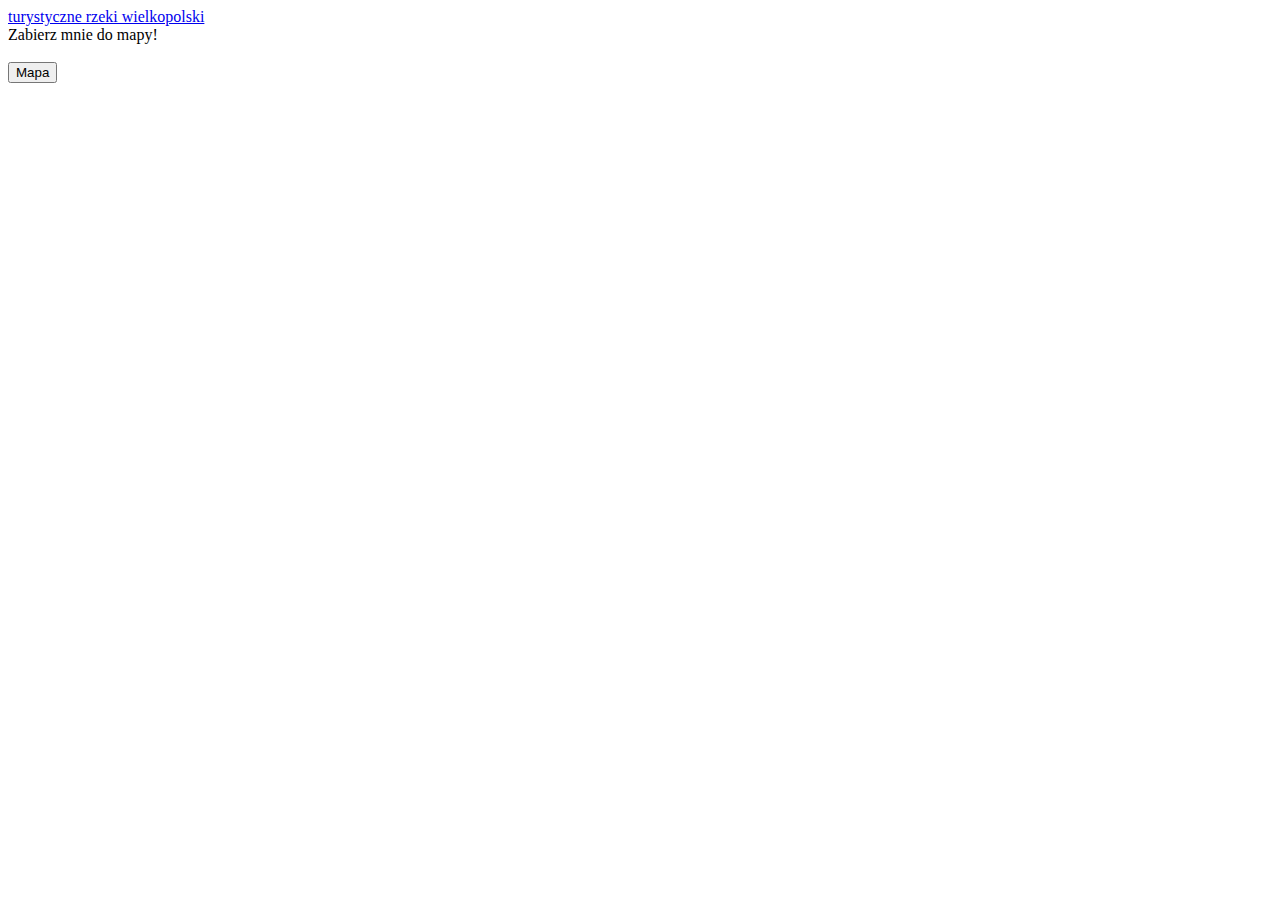
==== index.html @ 87211840 "naglowek z bootstrap" ====
<!DOCTYPE html>
<html lang="en">
  <head>
    <meta charset="UTF-8" />
    <meta http-equiv="X-UA-Compatible" content="IE=edge" />
    <meta name="viewport" content="width=device-width, initial-scale=1.0" />
    <title>Document</title>
    <link
      href="https://cdn.jsdelivr.net/npm/bootstrap@5.2.0/dist/css/bootstrap.min.css"
      rel="stylesheet"
      integrity="sha384-gH2yIJqKdNHPEq0n4Mqa/HGKIhSkIHeL5AyhkYV8i59U5AR6csBvApHHNl/vI1Bx"
      crossorigin="anonymous"
    />
  </head>
  <body>
    <nav class="navbar navbar-dark bg-primary">
      <div class="container-fluid">
        <a class="navbar-brand" href="#">turystyczne rzeki wielkopolski</a>
      </div>
    </nav>
    <div id="title">Zabierz mnie do mapy!</div>
    <br />
    <button onclick="location.href='map.html'">Mapa</button>
    <script
      src="https://cdn.jsdelivr.net/npm/bootstrap@5.2.0/dist/js/bootstrap.bundle.min.js"
      integrity="sha384-A3rJD856KowSb7dwlZdYEkO39Gagi7vIsF0jrRAoQmDKKtQBHUuLZ9AsSv4jD4Xa"
      crossorigin="anonymous"
    ></script>
  </body>
</html>
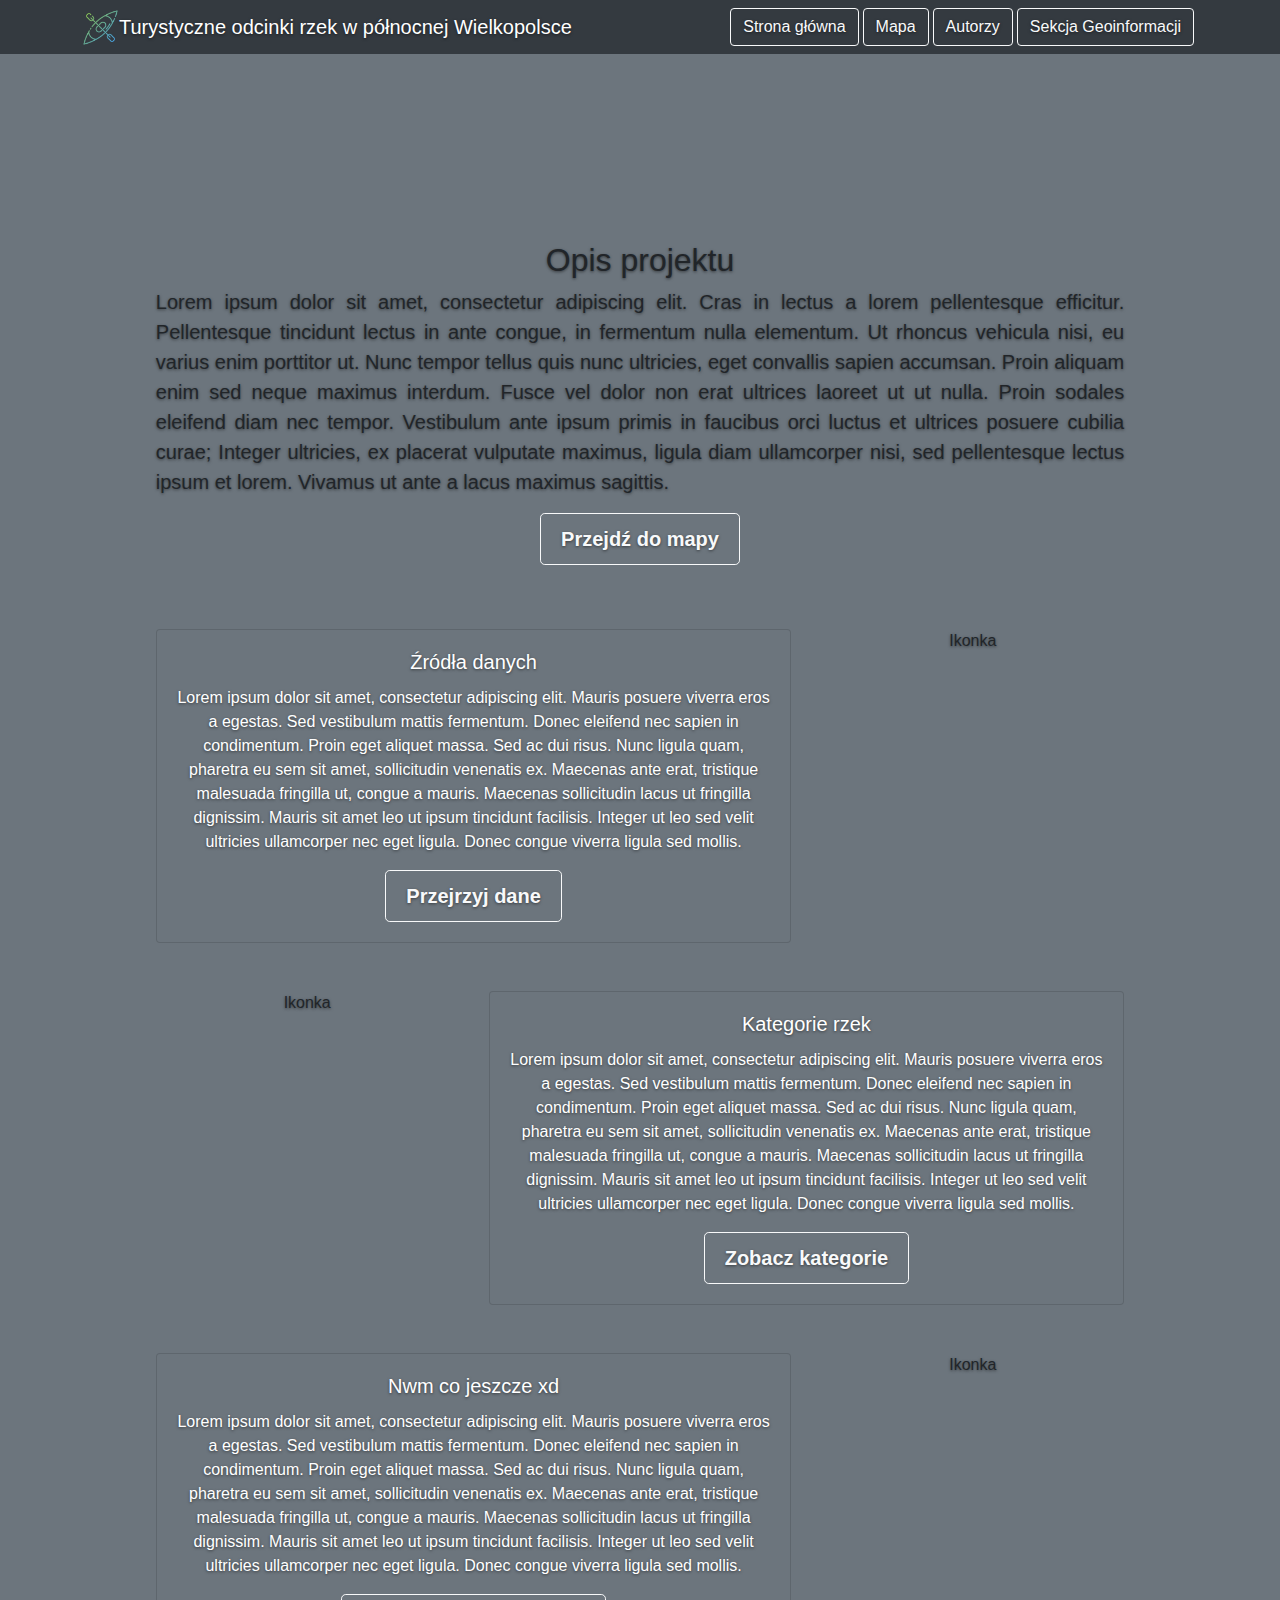
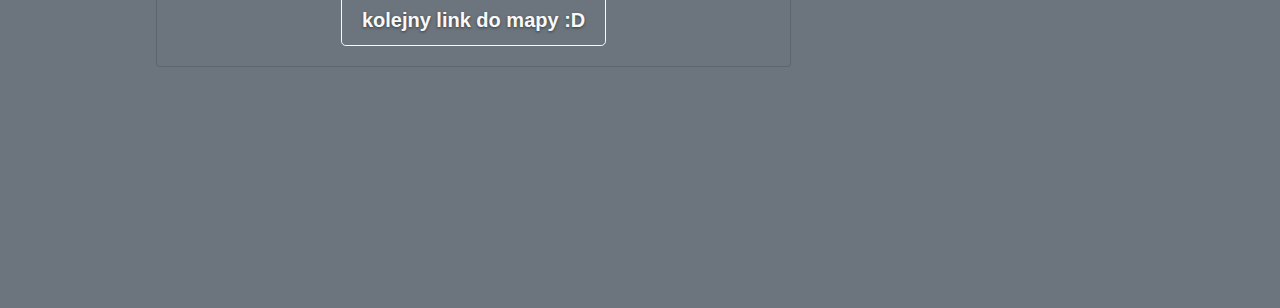
==== commit 5fb1305f: "naglowek, karty" ====
--- a/index.html
+++ b/index.html
@@ -1,30 +1,102 @@
-<!DOCTYPE html>
-<html lang="en">
+<!doctype html>
+<html lang="pl">
   <head>
-    <meta charset="UTF-8" />
-    <meta http-equiv="X-UA-Compatible" content="IE=edge" />
-    <meta name="viewport" content="width=device-width, initial-scale=1.0" />
-    <title>Document</title>
-    <link
-      href="https://cdn.jsdelivr.net/npm/bootstrap@5.2.0/dist/css/bootstrap.min.css"
-      rel="stylesheet"
-      integrity="sha384-gH2yIJqKdNHPEq0n4Mqa/HGKIhSkIHeL5AyhkYV8i59U5AR6csBvApHHNl/vI1Bx"
-      crossorigin="anonymous"
-    />
+    <meta charset="utf-8">
+    <meta name="viewport" content="width=device-width, initial-scale=1, shrink-to-fit=no">
+    <link rel="icon" href="images/kayak_1.png">
+    <link rel="stylesheet" href="styles/style1.css">
+    <link rel="stylesheet" href="https://stackpath.bootstrapcdn.com/bootstrap/5.0.0-alpha1/css/bootstrap.min.css">
+    <link rel="stylesheet" href="https://cdn.jsdelivr.net/npm/bootstrap@4.0.0/dist/css/bootstrap.min.css" integrity="sha384-Gn5384xqQ1aoWXA+058RXPxPg6fy4IWvTNh0E263XmFcJlSAwiGgFAW/dAiS6JXm" crossorigin="anonymous">
+    <script src="https://cdn.jsdelivr.net/npm/@popperjs/core@2.11.5/dist/umd/popper.min.js" integrity="sha384-Xe+8cL9oJa6tN/veChSP7q+mnSPaj5Bcu9mPX5F5xIGE0DVittaqT5lorf0EI7Vk" crossorigin="anonymous"></script>
+    <script src="https://cdn.jsdelivr.net/npm/bootstrap@5.2.0/dist/js/bootstrap.min.js" integrity="sha384-ODmDIVzN+pFdexxHEHFBQH3/9/vQ9uori45z4JjnFsRydbmQbmL5t1tQ0culUzyK" crossorigin="anonymous"></script>
+ 
   </head>
-  <body>
-    <nav class="navbar navbar-dark bg-primary">
-      <div class="container-fluid">
-        <a class="navbar-brand" href="#">turystyczne rzeki wielkopolski</a>
+  <body class="bg-secondary">
+   <div class="cover-container d-flex w-100 h-100 p-3 mx-auto flex-column">
+        <nav class="navbar fixed-top navbar-expand-lg navbar-dark bg-dark">
+            <div class="container-md">
+                <a class="navbar-brand" style="display:contents" href="#">
+                    <img src="images/kayak_1.png" alt="" width="37" height="37" class="d-none d-md-inline">
+                    Turystyczne odcinki rzek w północnej Wielkopolsce
+                  </a>
+               <button class="navbar-toggler" type="button" data-toggle="collapse" data-target="#navbarSupportedContent" aria-controls="navbarSupportedContent" aria-expanded="false" aria-label="Toggle navigation">
+               <span class="navbar-toggler-icon"></span>
+               </button>
+               <div class="collapse navbar-collapse" id="navbarSupportedContent">
+                  <ul class="navbar-nav ml-auto mb-2 mb-lg-0">
+                     <li class="button">
+                        <a class="btn btn-outline-light mr-1" aria-current="page" href="#">Strona główna</a>
+                     </li>
+                     <li class="button">
+                        <li class="button">
+                            <a class="btn btn-outline-light mr-1" href="#">Mapa</a>
+                         </li>
+                     <li class="button">
+                        <a class="btn btn-outline-light mr-1" href="#">Autorzy</a>
+                     </li>
+                     <li class="button">
+                        <a class="btn btn-outline-light mr-1" href="https://sekcjageoinformacji.amu.edu.pl/#">Sekcja Geoinformacji</a>
+                     </li>
+                  </ul>
+               </div>
+            </div>
+         </nav>
+            <div class="inner cover">
+      <div class="container">
+        <div class="row">
+          <div class="col-sm">
+            <h2 class="cover-heading" >Opis projektu</h2>
+            <p class="lead">Lorem ipsum dolor sit amet, consectetur adipiscing elit. Cras in lectus a lorem pellentesque efficitur. Pellentesque tincidunt lectus in ante congue, in fermentum nulla elementum. Ut rhoncus vehicula nisi, eu varius enim porttitor ut. Nunc tempor tellus quis nunc ultricies, eget convallis sapien accumsan. Proin aliquam enim sed neque maximus interdum. Fusce vel dolor non erat ultrices laoreet ut ut nulla. Proin sodales eleifend diam nec tempor. Vestibulum ante ipsum primis in faucibus orci luctus et ultrices posuere cubilia curae; Integer ultricies, ex placerat vulputate maximus, ligula diam ullamcorper nisi, sed pellentesque lectus ipsum et lorem. Vivamus ut ante a lacus maximus sagittis.</p>
+            <p class="button">
+              <a href="map.html" class="btn btn-outline-light btn-lg">Przejdź do mapy</a>
+            </p>
+          </div>
+        </div>
+        <div class="row mt-5">
+         <div class="col-md-8">
+          <div class="card text-white bg-secondary">
+            <div class="card-body">
+              <h5 class="card-title">Źródła danych</h5>
+              <p>Lorem ipsum dolor sit amet, consectetur adipiscing elit. Mauris posuere viverra eros a egestas. Sed vestibulum mattis fermentum. Donec eleifend nec sapien in condimentum. Proin eget aliquet massa. Sed ac dui risus. Nunc ligula quam, pharetra eu sem sit amet, sollicitudin venenatis ex. Maecenas ante erat, tristique malesuada fringilla ut, congue a mauris. Maecenas sollicitudin lacus ut fringilla dignissim. Mauris sit amet leo ut ipsum tincidunt facilisis. Integer ut leo sed velit ultricies ullamcorper nec eget ligula. Donec congue viverra ligula sed mollis.</p>
+              <a href="map.html" class="btn btn-outline-light btn-lg">Przejrzyj dane</a>
+            </div>
+          </div>
+         </div>
+         <div class="col-md-4">
+          <div class="d-none d-md-inline">Ikonka</div>
+         </div>
+        </div>
+        <div class="row mt-5">
+          <div class="col-md-4">
+            <div class="d-none d-md-inline">Ikonka</div>
+          </div>
+          <div class="col-md-8">
+           <div class="card text-white bg-secondary">
+             <div class="card-body">
+               <h5 class="card-title">Kategorie rzek</h5>
+               <p>Lorem ipsum dolor sit amet, consectetur adipiscing elit. Mauris posuere viverra eros a egestas. Sed vestibulum mattis fermentum. Donec eleifend nec sapien in condimentum. Proin eget aliquet massa. Sed ac dui risus. Nunc ligula quam, pharetra eu sem sit amet, sollicitudin venenatis ex. Maecenas ante erat, tristique malesuada fringilla ut, congue a mauris. Maecenas sollicitudin lacus ut fringilla dignissim. Mauris sit amet leo ut ipsum tincidunt facilisis. Integer ut leo sed velit ultricies ullamcorper nec eget ligula. Donec congue viverra ligula sed mollis.</p>
+               <a href="map.html" class="btn btn-outline-light btn-lg">Zobacz kategorie</a>
+             </div>
+           </div>
+          </div>
+         </div>
+         <div class="row mt-5">
+          <div class="col-md-8">
+           <div class="card text-white bg-secondary">
+             <div class="card-body">
+               <h5 class="card-title">Nwm co jeszcze xd</h5>
+               <p>Lorem ipsum dolor sit amet, consectetur adipiscing elit. Mauris posuere viverra eros a egestas. Sed vestibulum mattis fermentum. Donec eleifend nec sapien in condimentum. Proin eget aliquet massa. Sed ac dui risus. Nunc ligula quam, pharetra eu sem sit amet, sollicitudin venenatis ex. Maecenas ante erat, tristique malesuada fringilla ut, congue a mauris. Maecenas sollicitudin lacus ut fringilla dignissim. Mauris sit amet leo ut ipsum tincidunt facilisis. Integer ut leo sed velit ultricies ullamcorper nec eget ligula. Donec congue viverra ligula sed mollis.</p>
+               <a href="map.html" class="btn btn-outline-light btn-lg">kolejny link do mapy :D</a>
+             </div>
+           </div>
+          </div>
+          <div class="col-md-4">
+           <div class="d-none d-md-inline">Ikonka</div>
+          </div>
+         </div>
       </div>
-    </nav>
-    <div id="title">Zabierz mnie do mapy!</div>
-    <br />
-    <button onclick="location.href='map.html'">Mapa</button>
-    <script
-      src="https://cdn.jsdelivr.net/npm/bootstrap@5.2.0/dist/js/bootstrap.bundle.min.js"
-      integrity="sha384-A3rJD856KowSb7dwlZdYEkO39Gagi7vIsF0jrRAoQmDKKtQBHUuLZ9AsSv4jD4Xa"
-      crossorigin="anonymous"
-    ></script>
+    </div>
+    <script src="../assets/dist/js/bootstrap.bundle.min.js"></script> 
+   </div>
   </body>
 </html>
--- a/styles/style1.css
+++ b/styles/style1.css
@@ -0,0 +1,28 @@
+
+
+.nav-link{
+    color:white;
+}
+
+
+body {
+  color: #fff;
+  text-align: center;
+  text-shadow: 0 1px 3px rgba(0,0,0,.5);
+}
+
+.cover {
+  padding: 18% 10%;
+  text-align: center;
+  
+}
+.cover .btn-lg {
+  padding: 10px 20px;
+  font-weight: bold;
+  text-align: justify;
+}
+
+.lead{
+    text-align: justify;
+}
+
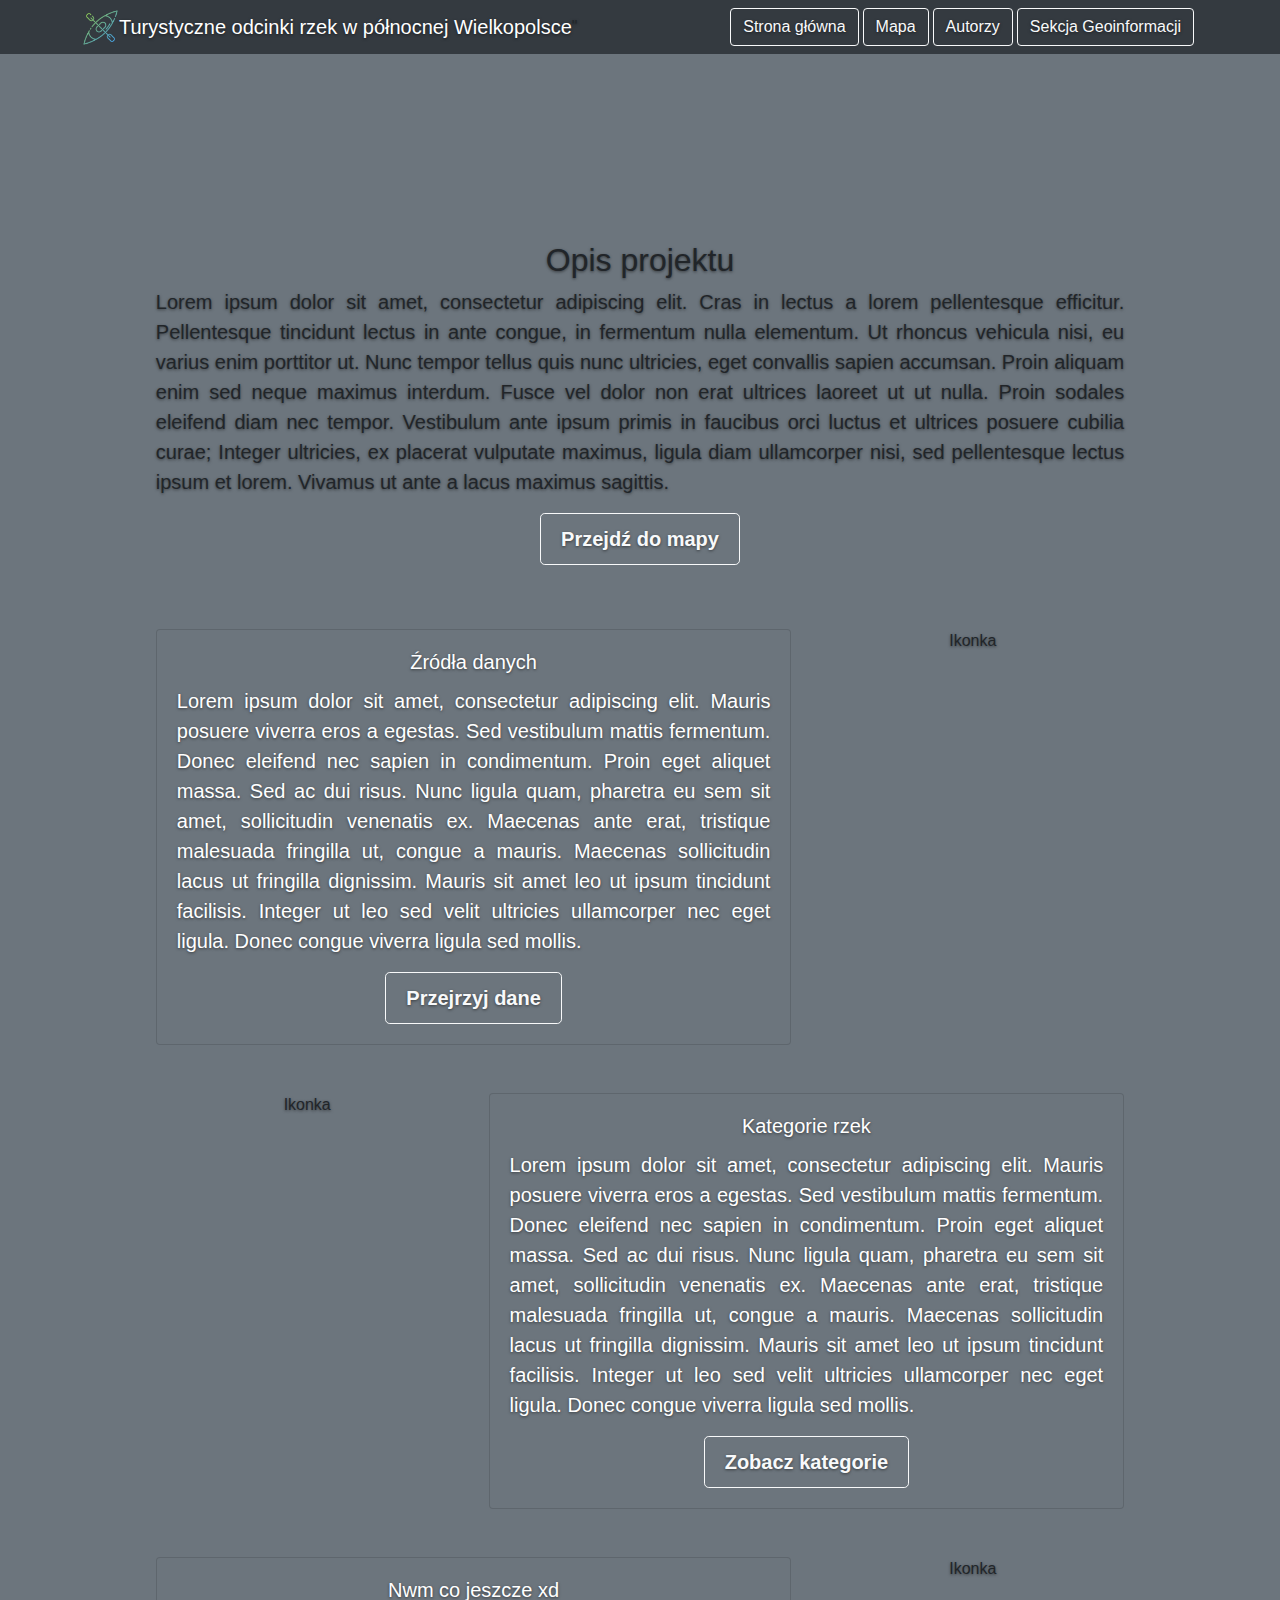
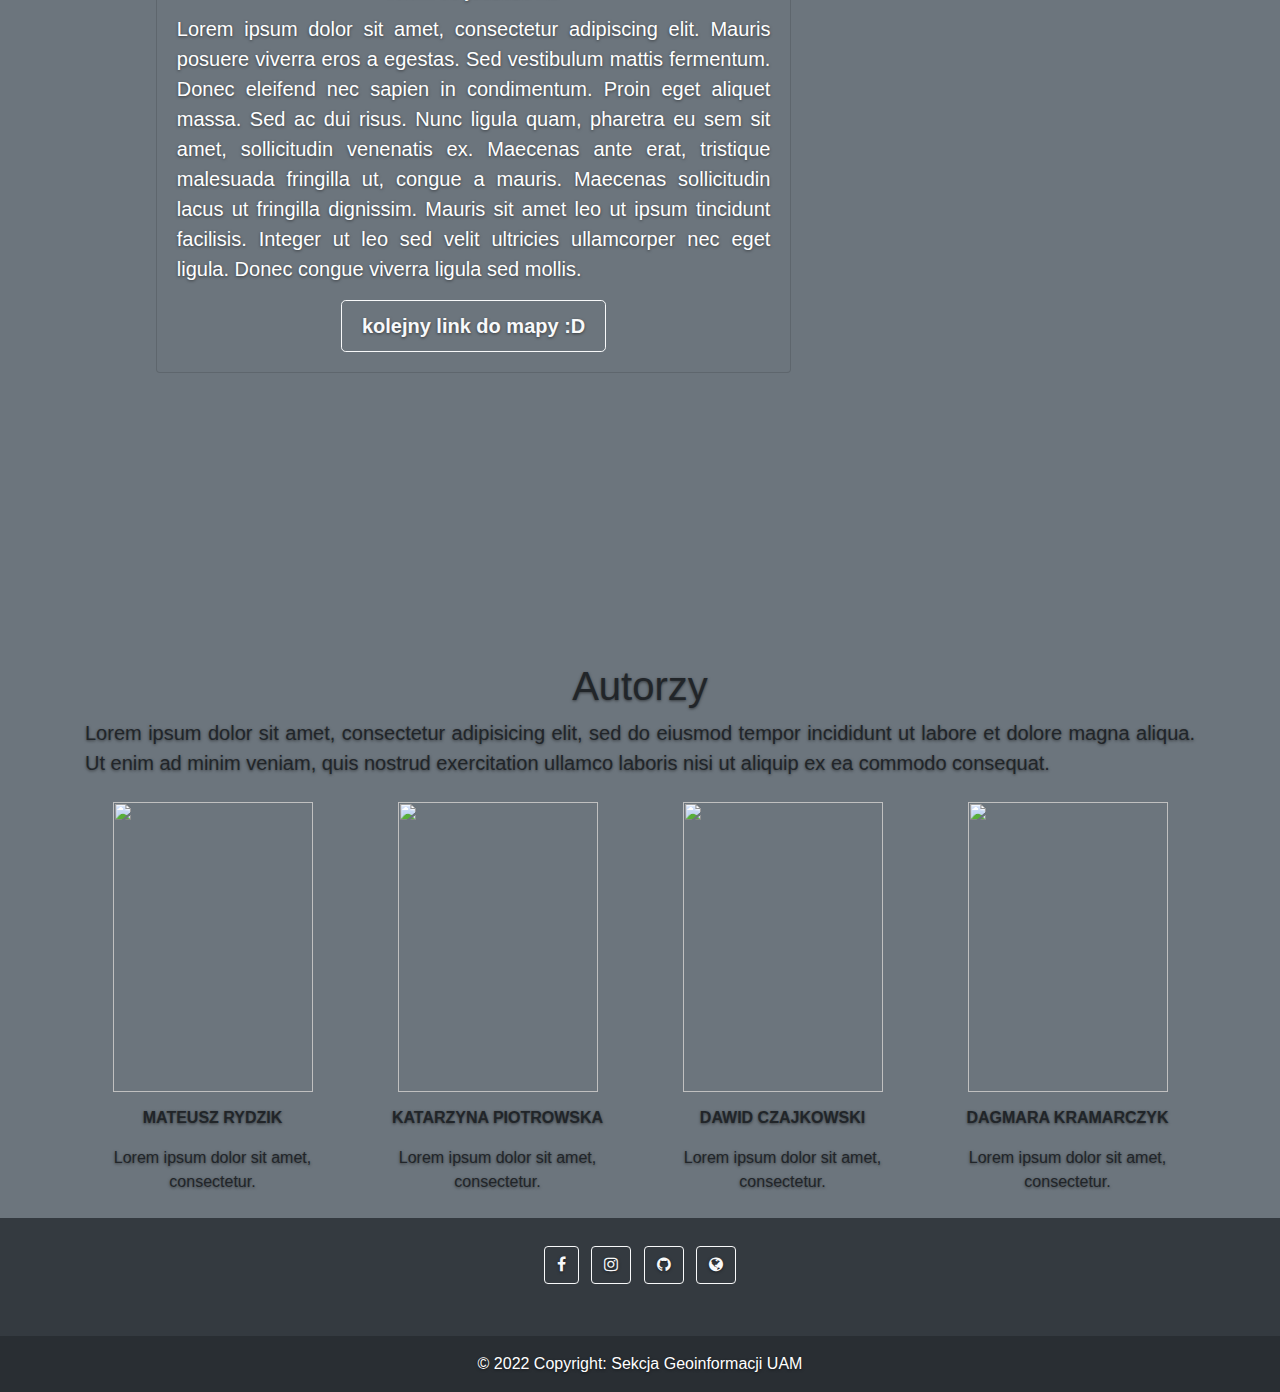
==== commit d52210f2: "Merge branch 'main' of https://github.com/mateuszrydzik/turystyczne-rzeki-wlkp" ====
--- a/index.html
+++ b/index.html
@@ -7,6 +7,7 @@
     <link rel="stylesheet" href="styles/style1.css">
     <link rel="stylesheet" href="https://stackpath.bootstrapcdn.com/bootstrap/5.0.0-alpha1/css/bootstrap.min.css">
     <link rel="stylesheet" href="https://cdn.jsdelivr.net/npm/bootstrap@4.0.0/dist/css/bootstrap.min.css" integrity="sha384-Gn5384xqQ1aoWXA+058RXPxPg6fy4IWvTNh0E263XmFcJlSAwiGgFAW/dAiS6JXm" crossorigin="anonymous">
+    <link rel="stylesheet" href="https://cdnjs.cloudflare.com/ajax/libs/font-awesome/4.7.0/css/font-awesome.min.css">
     <script src="https://cdn.jsdelivr.net/npm/@popperjs/core@2.11.5/dist/umd/popper.min.js" integrity="sha384-Xe+8cL9oJa6tN/veChSP7q+mnSPaj5Bcu9mPX5F5xIGE0DVittaqT5lorf0EI7Vk" crossorigin="anonymous"></script>
     <script src="https://cdn.jsdelivr.net/npm/bootstrap@5.2.0/dist/js/bootstrap.min.js" integrity="sha384-ODmDIVzN+pFdexxHEHFBQH3/9/vQ9uori45z4JjnFsRydbmQbmL5t1tQ0culUzyK" crossorigin="anonymous"></script>
  
@@ -19,30 +20,38 @@
                     <img src="images/kayak_1.png" alt="" width="37" height="37" class="d-none d-md-inline">
                     Turystyczne odcinki rzek w północnej Wielkopolsce
                   </a>
-               <button class="navbar-toggler" type="button" data-toggle="collapse" data-target="#navbarSupportedContent" aria-controls="navbarSupportedContent" aria-expanded="false" aria-label="Toggle navigation">
-               <span class="navbar-toggler-icon"></span>
+            <div class="dropdown">
+                  <button class="navbar-toggler" type="button" data-toggle="collapse" id="dropdownMenuButton" data-bs-toggle="dropdown" data-target="#navbarSupportedContent" aria-controls="navbarSupportedContent" aria-expanded="false" aria-label="Toggle navigation">
+                    <ul class="dropdown-menu" aria-labelledby="dropdownMenuButton">
+                      <li><a class="dropdown-item" href="#home">Strona główna</a></li>
+                      <li><a class="dropdown-item" href="#">Mapa</a></li>
+                      <li><a class="dropdown-item" href="#team">Autorzy</a></li>
+                      <li><a class="dropdown-item" href="https://sekcjageoinformacji.amu.edu.pl/" target="_blank">Sekcja Geoinformacji</a></li>
+                    </ul>
+                    <span class="navbar-toggler-icon"></span>
+               
                </button>
+              </div>"
                <div class="collapse navbar-collapse" id="navbarSupportedContent">
                   <ul class="navbar-nav ml-auto mb-2 mb-lg-0">
                      <li class="button">
-                        <a class="btn btn-outline-light mr-1" aria-current="page" href="#">Strona główna</a>
+                        <a class="btn btn-outline-light mr-1" aria-current="page" href="#home">Strona główna</a>
                      </li>
                      <li class="button">
-                        <li class="button">
                             <a class="btn btn-outline-light mr-1" href="#">Mapa</a>
                          </li>
                      <li class="button">
-                        <a class="btn btn-outline-light mr-1" href="#">Autorzy</a>
+                        <a class="btn btn-outline-light mr-1" href="#team">Autorzy</a>
                      </li>
                      <li class="button">
-                        <a class="btn btn-outline-light mr-1" href="https://sekcjageoinformacji.amu.edu.pl/#">Sekcja Geoinformacji</a>
+                        <a class="btn btn-outline-light mr-1" href="https://sekcjageoinformacji.amu.edu.pl/" target="_blank">Sekcja Geoinformacji</a>
                      </li>
                   </ul>
                </div>
             </div>
          </nav>
-            <div class="inner cover">
-      <div class="container">
+            <div class="inner cover" id="home">
+      <div class="container" >
         <div class="row">
           <div class="col-sm">
             <h2 class="cover-heading" >Opis projektu</h2>
@@ -57,7 +66,7 @@
           <div class="card text-white bg-secondary">
             <div class="card-body">
               <h5 class="card-title">Źródła danych</h5>
-              <p>Lorem ipsum dolor sit amet, consectetur adipiscing elit. Mauris posuere viverra eros a egestas. Sed vestibulum mattis fermentum. Donec eleifend nec sapien in condimentum. Proin eget aliquet massa. Sed ac dui risus. Nunc ligula quam, pharetra eu sem sit amet, sollicitudin venenatis ex. Maecenas ante erat, tristique malesuada fringilla ut, congue a mauris. Maecenas sollicitudin lacus ut fringilla dignissim. Mauris sit amet leo ut ipsum tincidunt facilisis. Integer ut leo sed velit ultricies ullamcorper nec eget ligula. Donec congue viverra ligula sed mollis.</p>
+              <p class="lead">Lorem ipsum dolor sit amet, consectetur adipiscing elit. Mauris posuere viverra eros a egestas. Sed vestibulum mattis fermentum. Donec eleifend nec sapien in condimentum. Proin eget aliquet massa. Sed ac dui risus. Nunc ligula quam, pharetra eu sem sit amet, sollicitudin venenatis ex. Maecenas ante erat, tristique malesuada fringilla ut, congue a mauris. Maecenas sollicitudin lacus ut fringilla dignissim. Mauris sit amet leo ut ipsum tincidunt facilisis. Integer ut leo sed velit ultricies ullamcorper nec eget ligula. Donec congue viverra ligula sed mollis.</p>
               <a href="map.html" class="btn btn-outline-light btn-lg">Przejrzyj dane</a>
             </div>
           </div>
@@ -74,7 +83,7 @@
            <div class="card text-white bg-secondary">
              <div class="card-body">
                <h5 class="card-title">Kategorie rzek</h5>
-               <p>Lorem ipsum dolor sit amet, consectetur adipiscing elit. Mauris posuere viverra eros a egestas. Sed vestibulum mattis fermentum. Donec eleifend nec sapien in condimentum. Proin eget aliquet massa. Sed ac dui risus. Nunc ligula quam, pharetra eu sem sit amet, sollicitudin venenatis ex. Maecenas ante erat, tristique malesuada fringilla ut, congue a mauris. Maecenas sollicitudin lacus ut fringilla dignissim. Mauris sit amet leo ut ipsum tincidunt facilisis. Integer ut leo sed velit ultricies ullamcorper nec eget ligula. Donec congue viverra ligula sed mollis.</p>
+               <p class="lead">Lorem ipsum dolor sit amet, consectetur adipiscing elit. Mauris posuere viverra eros a egestas. Sed vestibulum mattis fermentum. Donec eleifend nec sapien in condimentum. Proin eget aliquet massa. Sed ac dui risus. Nunc ligula quam, pharetra eu sem sit amet, sollicitudin venenatis ex. Maecenas ante erat, tristique malesuada fringilla ut, congue a mauris. Maecenas sollicitudin lacus ut fringilla dignissim. Mauris sit amet leo ut ipsum tincidunt facilisis. Integer ut leo sed velit ultricies ullamcorper nec eget ligula. Donec congue viverra ligula sed mollis.</p>
                <a href="map.html" class="btn btn-outline-light btn-lg">Zobacz kategorie</a>
              </div>
            </div>
@@ -85,7 +94,7 @@
            <div class="card text-white bg-secondary">
              <div class="card-body">
                <h5 class="card-title">Nwm co jeszcze xd</h5>
-               <p>Lorem ipsum dolor sit amet, consectetur adipiscing elit. Mauris posuere viverra eros a egestas. Sed vestibulum mattis fermentum. Donec eleifend nec sapien in condimentum. Proin eget aliquet massa. Sed ac dui risus. Nunc ligula quam, pharetra eu sem sit amet, sollicitudin venenatis ex. Maecenas ante erat, tristique malesuada fringilla ut, congue a mauris. Maecenas sollicitudin lacus ut fringilla dignissim. Mauris sit amet leo ut ipsum tincidunt facilisis. Integer ut leo sed velit ultricies ullamcorper nec eget ligula. Donec congue viverra ligula sed mollis.</p>
+               <p class="lead">Lorem ipsum dolor sit amet, consectetur adipiscing elit. Mauris posuere viverra eros a egestas. Sed vestibulum mattis fermentum. Donec eleifend nec sapien in condimentum. Proin eget aliquet massa. Sed ac dui risus. Nunc ligula quam, pharetra eu sem sit amet, sollicitudin venenatis ex. Maecenas ante erat, tristique malesuada fringilla ut, congue a mauris. Maecenas sollicitudin lacus ut fringilla dignissim. Mauris sit amet leo ut ipsum tincidunt facilisis. Integer ut leo sed velit ultricies ullamcorper nec eget ligula. Donec congue viverra ligula sed mollis.</p>
                <a href="map.html" class="btn btn-outline-light btn-lg">kolejny link do mapy :D</a>
              </div>
            </div>
@@ -98,5 +107,91 @@
     </div>
     <script src="../assets/dist/js/bootstrap.bundle.min.js"></script> 
    </div>
+
+   <div class="container" id="team">
+    <div class="row">
+      <div class="col-md-12 pt-5 pb-2 ourTeam-hedding text-center">
+        <h1>Autorzy</h1>
+        <p class="lead">Lorem ipsum dolor sit amet, consectetur adipisicing elit, sed do eiusmod
+        tempor incididunt ut labore et dolore magna aliqua. Ut enim ad minim veniam,
+        quis nostrud exercitation ullamco laboris nisi ut aliquip ex ea commodo consequat. 
+        </p>
+      </div>
+    </div>
+    <div class="row">
+      <div class="col-md-3 col-sm-12 col-xs-12">
+        <div class="row section-success ourTeam-box text-center">
+          <div class="col-md-12 section1">
+            <img src="https://www.formica.com/pl-pl/-/media/formica/emea/products/swatch-images/f2253/f2253-swatch.jpg?rev=b3530e194b5d4fb1959909e67e9bea04" width="200" height="290">
+          </div>
+          <div class="col-md-12 section2 pb-4">
+            <p><strong>MATEUSZ RYDZIK </strong></p>
+            <span>Lorem ipsum dolor sit amet, <br>consectetur.</span>
+          </div>
+        </div>
+      </div>
+      <div class="col-md-3 col-sm-12 col-xs-12">
+        <div class="row section-success ourTeam-box text-center">
+          <div class="col-md-12 section1">
+            <img src="https://www.formica.com/pl-pl/-/media/formica/emea/products/swatch-images/f2253/f2253-swatch.jpg?rev=b3530e194b5d4fb1959909e67e9bea04" width="200" height="290">
+          </div>
+          <div class="col-md-12 section2 pb-4">
+            <p><strong>KATARZYNA PIOTROWSKA</strong></p>
+            <span>Lorem ipsum dolor sit amet, <br>consectetur.</span>
+          </div>
+        </div>
+      </div>
+      <div class="col-md-3 col-sm-12 col-xs-12">
+        <div class="row section-info ourTeam-box text-center">
+          <div class="col-md-12 section1">
+            <img src="https://www.formica.com/pl-pl/-/media/formica/emea/products/swatch-images/f2253/f2253-swatch.jpg?rev=b3530e194b5d4fb1959909e67e9bea04" width="200" height="290">
+          </div>
+          <div class="col-md-12 section2 p4-3">
+            <p><strong> DAWID CZAJKOWSKI</strong></p>
+            <span>Lorem ipsum dolor sit amet, <br>consectetur.</span>
+          </div>
+        </div>
+      </div>
+      <div class="col-md-3 col-sm-12 col-xs-12">
+        <div class="row section-danger ourTeam-box text-center">
+          <div class="col-md-12 section1">
+            <img src="https://www.formica.com/pl-pl/-/media/formica/emea/products/swatch-images/f2253/f2253-swatch.jpg?rev=b3530e194b5d4fb1959909e67e9bea04" width="200" height="290">
+          </div>
+          <div class="col-md-12 section2 pb-4">
+            <p><strong>DAGMARA KRAMARCZYK</strong></p>
+            <span>Lorem ipsum dolor sit amet, <br>consectetur.</span>
+          </div>
+        </div>
+      </div>
+    </div>
+  </div>
+  
+
+   <footer class="bg-dark text-center text-white">
+    <div class="container p-4 pb-0">
+      <section class="mb-4">
+ 
+        <a class="btn btn-outline-light btn-floating m-1" href="https://www.facebook.com/SekcjaGeoinformacjiUam" target="_blank" role="button">
+        <i class="fa fa-facebook-f"></i>
+        </a>
+  
+        <a class="btn btn-outline-light btn-floating m-1" href="https://www.instagram.com/sekcja_geoinformacji_uam/" target="_blank" role="button">
+        <i class="fa fa-instagram"></i>
+        </a>
+
+        <a class="btn btn-outline-light btn-floating m-1" href="https://github.com/sekcja-geoinformacji-uam" target="_blank" role="button">
+        <i class="fa fa-github"></i>
+        </a>
+
+        <a class="btn btn-outline-light btn-floating m-1" href="https://sekcjageoinformacji.amu.edu.pl" target="_blank" role="button">
+          <i class="fa fa-globe"></i>
+        </a>
+      </section>
+    </div>
+    <div class="text-center p-3" style="background-color: rgba(0, 0, 0, 0.2);">
+      © 2022 Copyright:
+      <a class="text-white" href="https://sekcjageoinformacji.amu.edu.pl">Sekcja Geoinformacji UAM</a>
+    </div>
+  </footer>
   </body>
 </html>
--- a/styles/style1.css
+++ b/styles/style1.css
@@ -26,3 +26,6 @@
     text-align: justify;
 }
 
+.section2{
+  padding:5% ;
+}
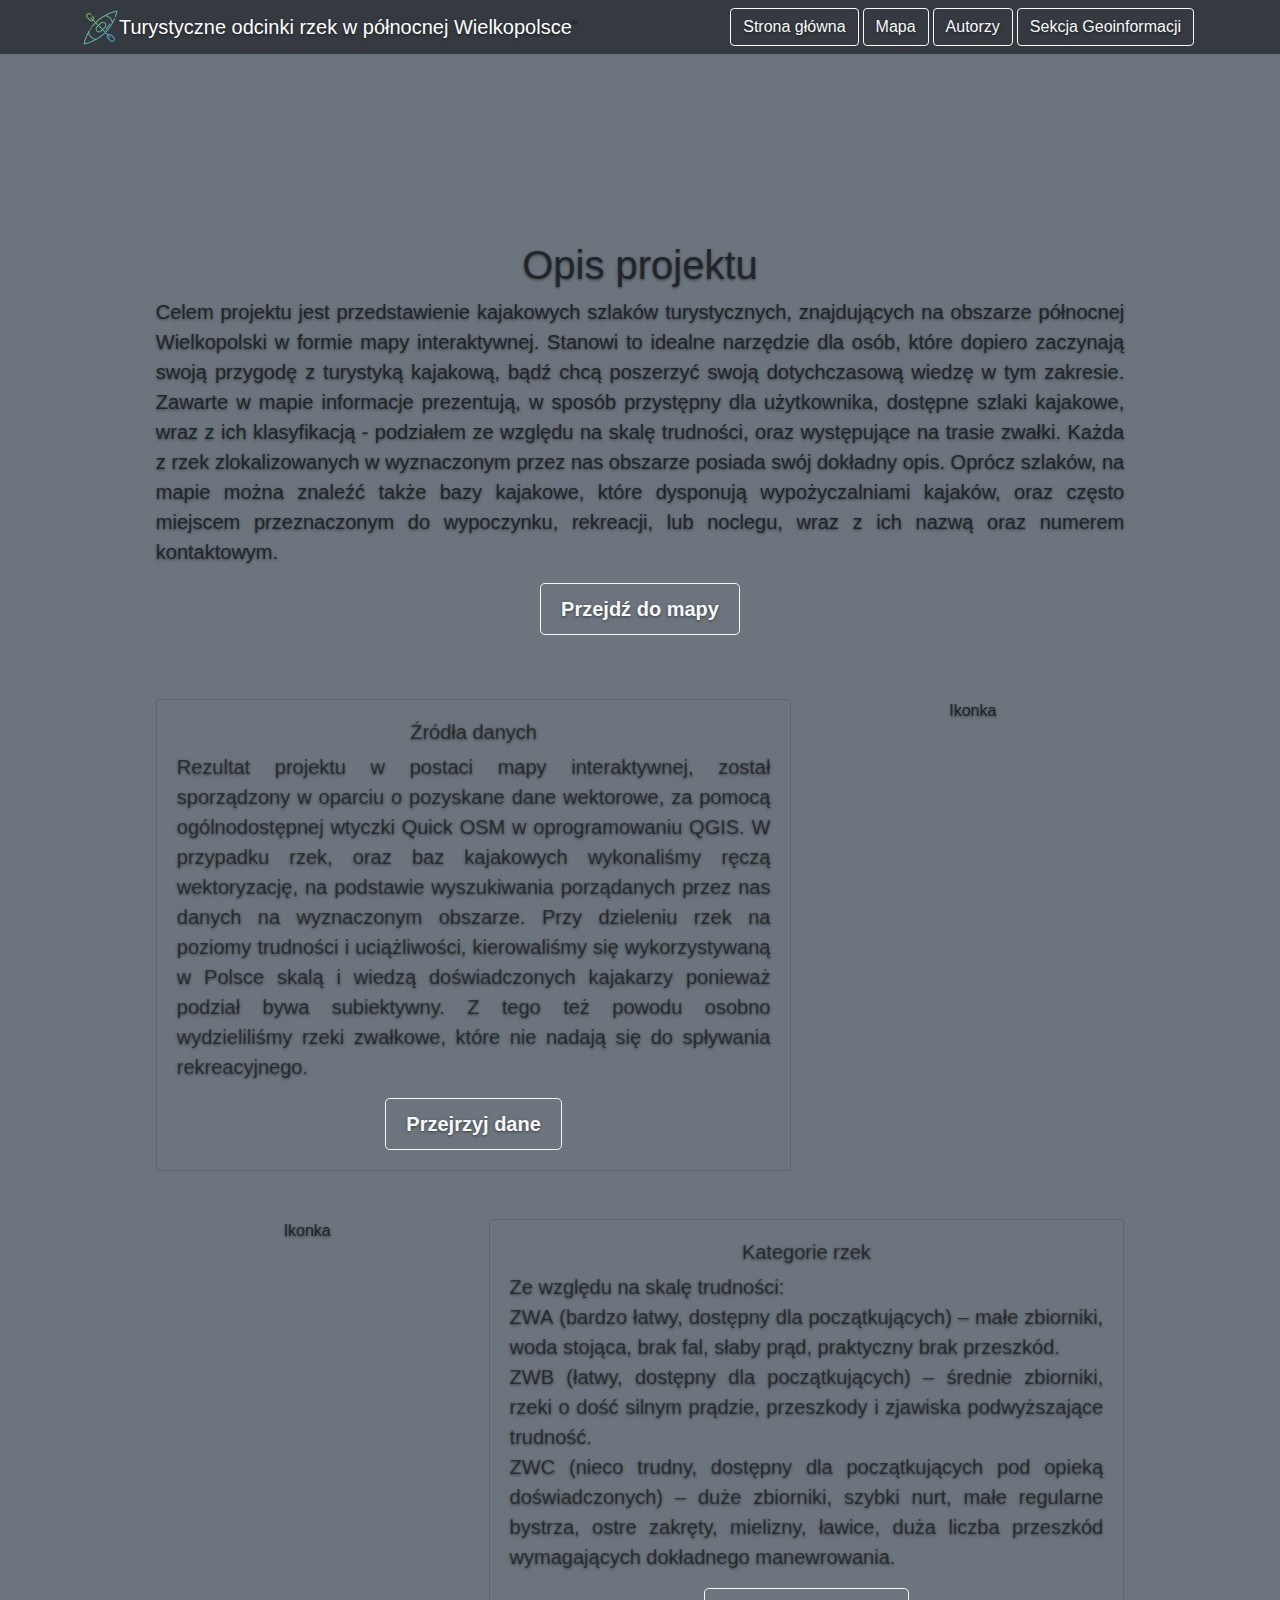
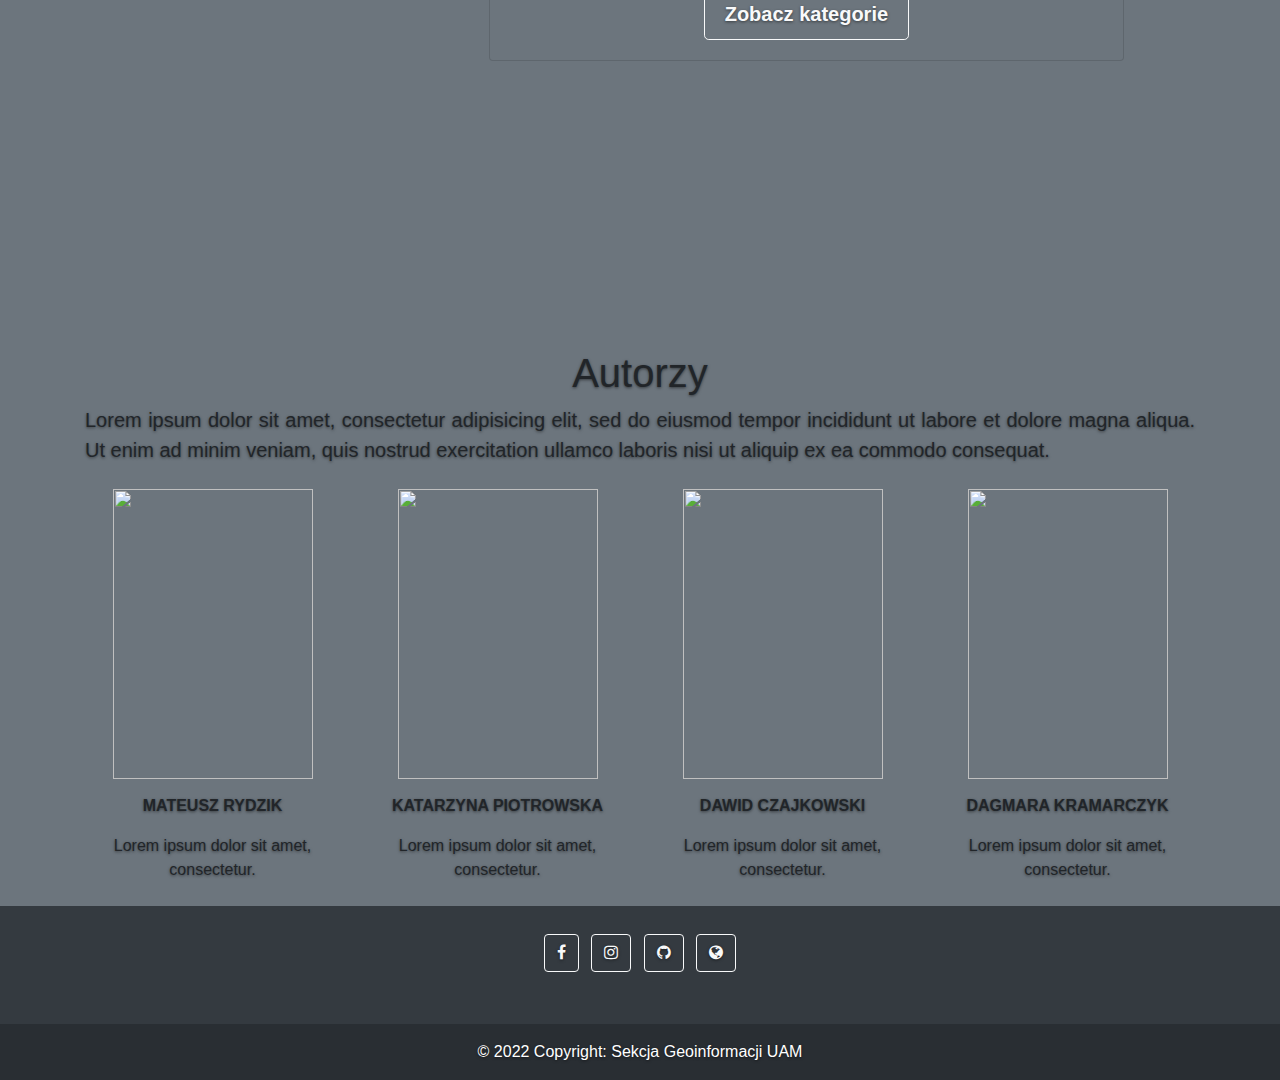
==== commit aee7f120: "usuniecie trzeciej karty" ====
--- a/index.html
+++ b/index.html
@@ -24,7 +24,7 @@
                   <button class="navbar-toggler" type="button" data-toggle="collapse" id="dropdownMenuButton" data-bs-toggle="dropdown" data-target="#navbarSupportedContent" aria-controls="navbarSupportedContent" aria-expanded="false" aria-label="Toggle navigation">
                     <ul class="dropdown-menu" aria-labelledby="dropdownMenuButton">
                       <li><a class="dropdown-item" href="#home">Strona główna</a></li>
-                      <li><a class="dropdown-item" href="#">Mapa</a></li>
+                      <li><a class="dropdown-item" href="map.html">Mapa</a></li>
                       <li><a class="dropdown-item" href="#team">Autorzy</a></li>
                       <li><a class="dropdown-item" href="https://sekcjageoinformacji.amu.edu.pl/" target="_blank">Sekcja Geoinformacji</a></li>
                     </ul>
@@ -38,7 +38,7 @@
                         <a class="btn btn-outline-light mr-1" aria-current="page" href="#home">Strona główna</a>
                      </li>
                      <li class="button">
-                            <a class="btn btn-outline-light mr-1" href="#">Mapa</a>
+                            <a class="btn btn-outline-light mr-1" href="map.html">Mapa</a>
                          </li>
                      <li class="button">
                         <a class="btn btn-outline-light mr-1" href="#team">Autorzy</a>
@@ -54,8 +54,8 @@
       <div class="container" >
         <div class="row">
           <div class="col-sm">
-            <h2 class="cover-heading" >Opis projektu</h2>
-            <p class="lead">Lorem ipsum dolor sit amet, consectetur adipiscing elit. Cras in lectus a lorem pellentesque efficitur. Pellentesque tincidunt lectus in ante congue, in fermentum nulla elementum. Ut rhoncus vehicula nisi, eu varius enim porttitor ut. Nunc tempor tellus quis nunc ultricies, eget convallis sapien accumsan. Proin aliquam enim sed neque maximus interdum. Fusce vel dolor non erat ultrices laoreet ut ut nulla. Proin sodales eleifend diam nec tempor. Vestibulum ante ipsum primis in faucibus orci luctus et ultrices posuere cubilia curae; Integer ultricies, ex placerat vulputate maximus, ligula diam ullamcorper nisi, sed pellentesque lectus ipsum et lorem. Vivamus ut ante a lacus maximus sagittis.</p>
+            <h1 class="cover-heading" >Opis projektu</h1>
+            <p class="lead">Celem projektu jest przedstawienie kajakowych szlaków turystycznych, znajdujących na obszarze północnej Wielkopolski w formie mapy interaktywnej. Stanowi to idealne narzędzie dla osób, które dopiero zaczynają swoją przygodę z turystyką kajakową, bądź chcą poszerzyć swoją dotychczasową wiedzę w tym zakresie. Zawarte w mapie informacje prezentują, w sposób przystępny dla użytkownika, dostępne szlaki kajakowe, wraz z ich klasyfikacją - podziałem ze względu na skalę trudności, oraz występujące na trasie zwałki. Każda z rzek zlokalizowanych w wyznaczonym przez nas obszarze posiada swój dokładny opis. Oprócz szlaków, na mapie można znaleźć także bazy kajakowe, które dysponują  wypożyczalniami  kajaków, oraz często miejscem przeznaczonym do wypoczynku, rekreacji, lub noclegu, wraz z ich nazwą oraz numerem kontaktowym.</p>
             <p class="button">
               <a href="map.html" class="btn btn-outline-light btn-lg">Przejdź do mapy</a>
             </p>
@@ -63,10 +63,10 @@
         </div>
         <div class="row mt-5">
          <div class="col-md-8">
-          <div class="card text-white bg-secondary">
+          <div class="card text-black-50 bg-secondary">
             <div class="card-body">
-              <h5 class="card-title">Źródła danych</h5>
-              <p class="lead">Lorem ipsum dolor sit amet, consectetur adipiscing elit. Mauris posuere viverra eros a egestas. Sed vestibulum mattis fermentum. Donec eleifend nec sapien in condimentum. Proin eget aliquet massa. Sed ac dui risus. Nunc ligula quam, pharetra eu sem sit amet, sollicitudin venenatis ex. Maecenas ante erat, tristique malesuada fringilla ut, congue a mauris. Maecenas sollicitudin lacus ut fringilla dignissim. Mauris sit amet leo ut ipsum tincidunt facilisis. Integer ut leo sed velit ultricies ullamcorper nec eget ligula. Donec congue viverra ligula sed mollis.</p>
+              <h5 class="cover-heading">Źródła danych</h5>
+              <p class="lead">Rezultat projektu w postaci mapy interaktywnej, został sporządzony w oparciu o pozyskane dane wektorowe, za pomocą ogólnodostępnej wtyczki Quick OSM w oprogramowaniu QGIS. W przypadku rzek, oraz baz kajakowych wykonaliśmy ręczą wektoryzację, na podstawie wyszukiwania porządanych przez nas danych na wyznaczonym obszarze. Przy dzieleniu rzek na poziomy trudności i uciążliwości, kierowaliśmy się wykorzystywaną w Polsce skalą i wiedzą doświadczonych kajakarzy ponieważ podział bywa subiektywny. Z tego też powodu osobno wydzieliliśmy rzeki zwałkowe, które nie nadają się do spływania rekreacyjnego.</p>
               <a href="map.html" class="btn btn-outline-light btn-lg">Przejrzyj dane</a>
             </div>
           </div>
@@ -80,27 +80,16 @@
             <div class="d-none d-md-inline">Ikonka</div>
           </div>
           <div class="col-md-8">
-           <div class="card text-white bg-secondary">
+           <div class="card text-black-50 bg-secondary">
              <div class="card-body">
-               <h5 class="card-title">Kategorie rzek</h5>
-               <p class="lead">Lorem ipsum dolor sit amet, consectetur adipiscing elit. Mauris posuere viverra eros a egestas. Sed vestibulum mattis fermentum. Donec eleifend nec sapien in condimentum. Proin eget aliquet massa. Sed ac dui risus. Nunc ligula quam, pharetra eu sem sit amet, sollicitudin venenatis ex. Maecenas ante erat, tristique malesuada fringilla ut, congue a mauris. Maecenas sollicitudin lacus ut fringilla dignissim. Mauris sit amet leo ut ipsum tincidunt facilisis. Integer ut leo sed velit ultricies ullamcorper nec eget ligula. Donec congue viverra ligula sed mollis.</p>
+               <h5 class="cover-heading">Kategorie rzek</h5>
+               <p class="lead"><strong>Ze względu na skalę trudności:</strong> <br>
+              <strong>ZWA</strong> (bardzo łatwy, dostępny dla początkujących) – małe zbiorniki, woda stojąca, brak fal, słaby prąd, praktyczny brak przeszkód.<br>
+              <strong>ZWB</strong> (łatwy, dostępny dla początkujących) – średnie zbiorniki, rzeki o dość silnym prądzie, przeszkody i zjawiska podwyższające trudność.<br>
+              <strong>ZWC</strong> (nieco trudny, dostępny dla początkujących pod opieką doświadczonych) – duże zbiorniki, szybki nurt, małe regularne bystrza, ostre zakręty, mielizny, ławice, duża liczba przeszkód wymagających dokładnego manewrowania.</p>
                <a href="map.html" class="btn btn-outline-light btn-lg">Zobacz kategorie</a>
              </div>
            </div>
-          </div>
-         </div>
-         <div class="row mt-5">
-          <div class="col-md-8">
-           <div class="card text-white bg-secondary">
-             <div class="card-body">
-               <h5 class="card-title">Nwm co jeszcze xd</h5>
-               <p class="lead">Lorem ipsum dolor sit amet, consectetur adipiscing elit. Mauris posuere viverra eros a egestas. Sed vestibulum mattis fermentum. Donec eleifend nec sapien in condimentum. Proin eget aliquet massa. Sed ac dui risus. Nunc ligula quam, pharetra eu sem sit amet, sollicitudin venenatis ex. Maecenas ante erat, tristique malesuada fringilla ut, congue a mauris. Maecenas sollicitudin lacus ut fringilla dignissim. Mauris sit amet leo ut ipsum tincidunt facilisis. Integer ut leo sed velit ultricies ullamcorper nec eget ligula. Donec congue viverra ligula sed mollis.</p>
-               <a href="map.html" class="btn btn-outline-light btn-lg">kolejny link do mapy :D</a>
-             </div>
-           </div>
-          </div>
-          <div class="col-md-4">
-           <div class="d-none d-md-inline">Ikonka</div>
           </div>
          </div>
       </div>
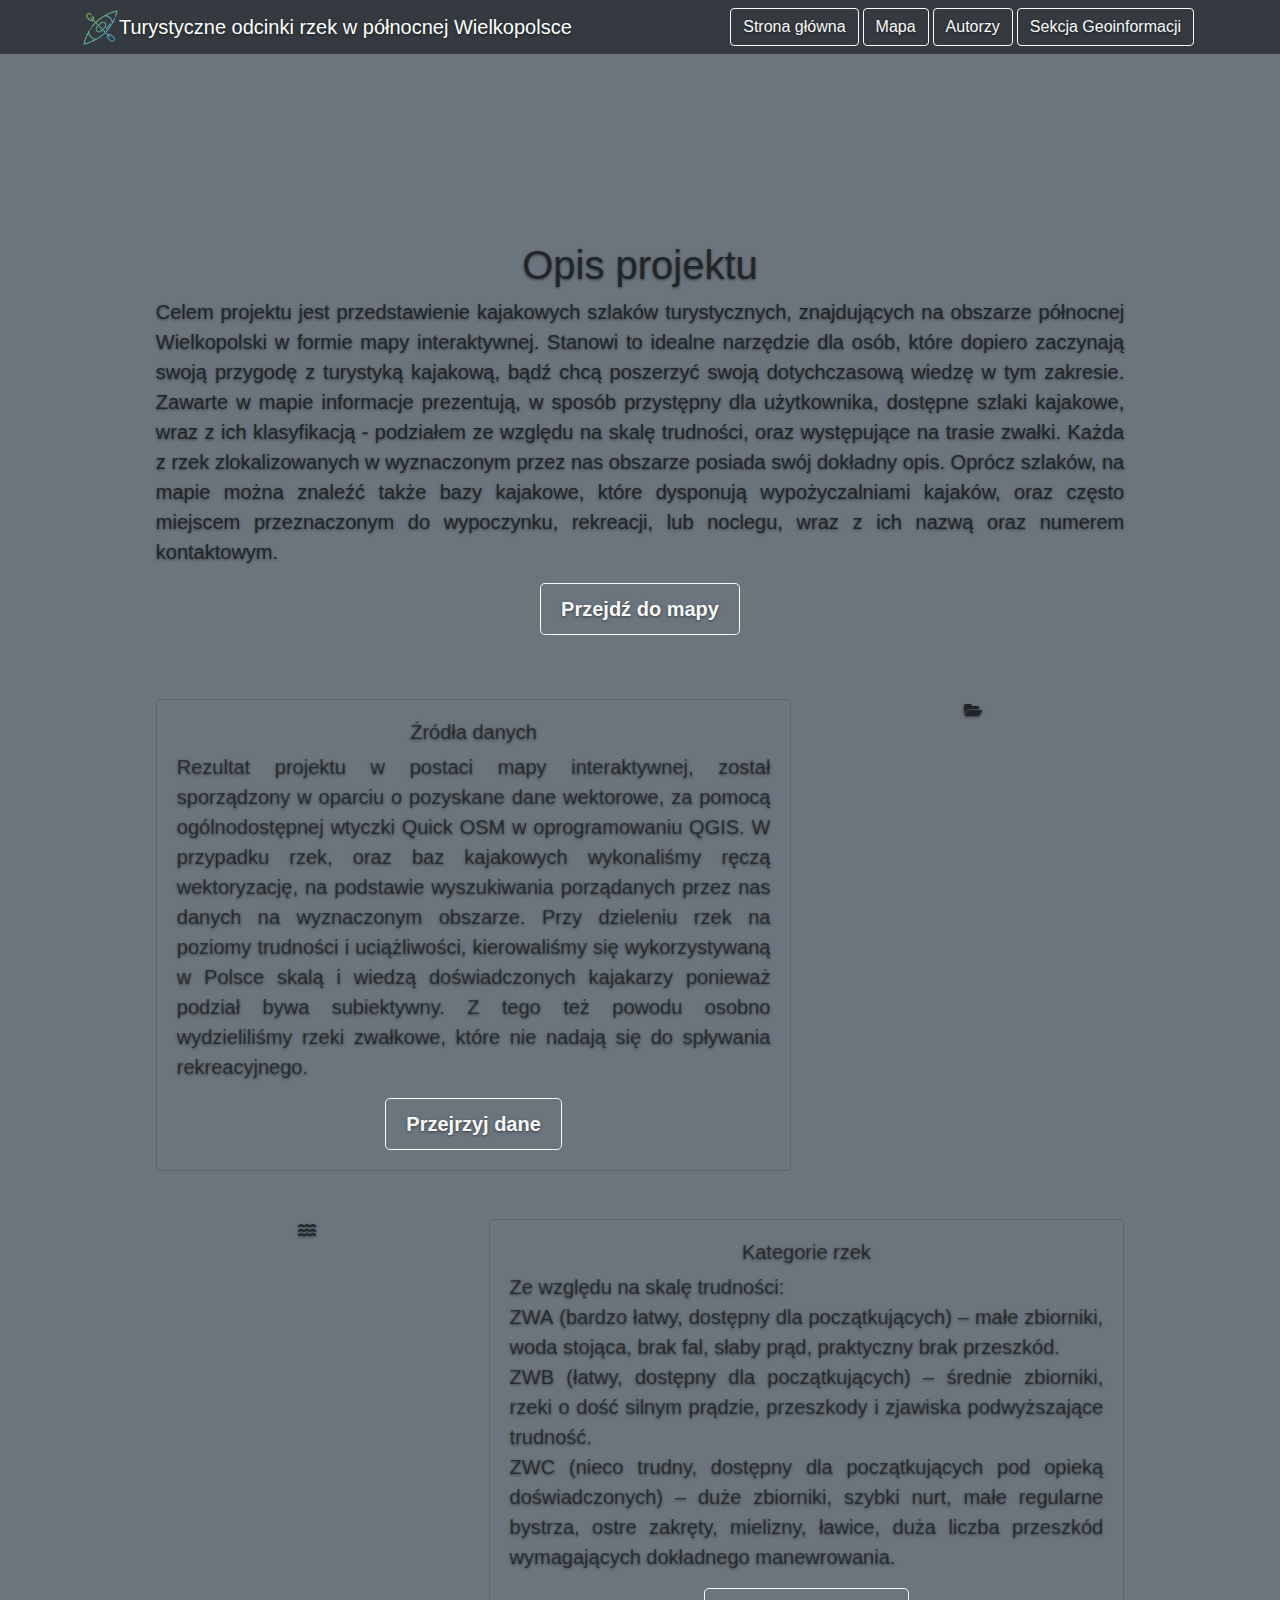
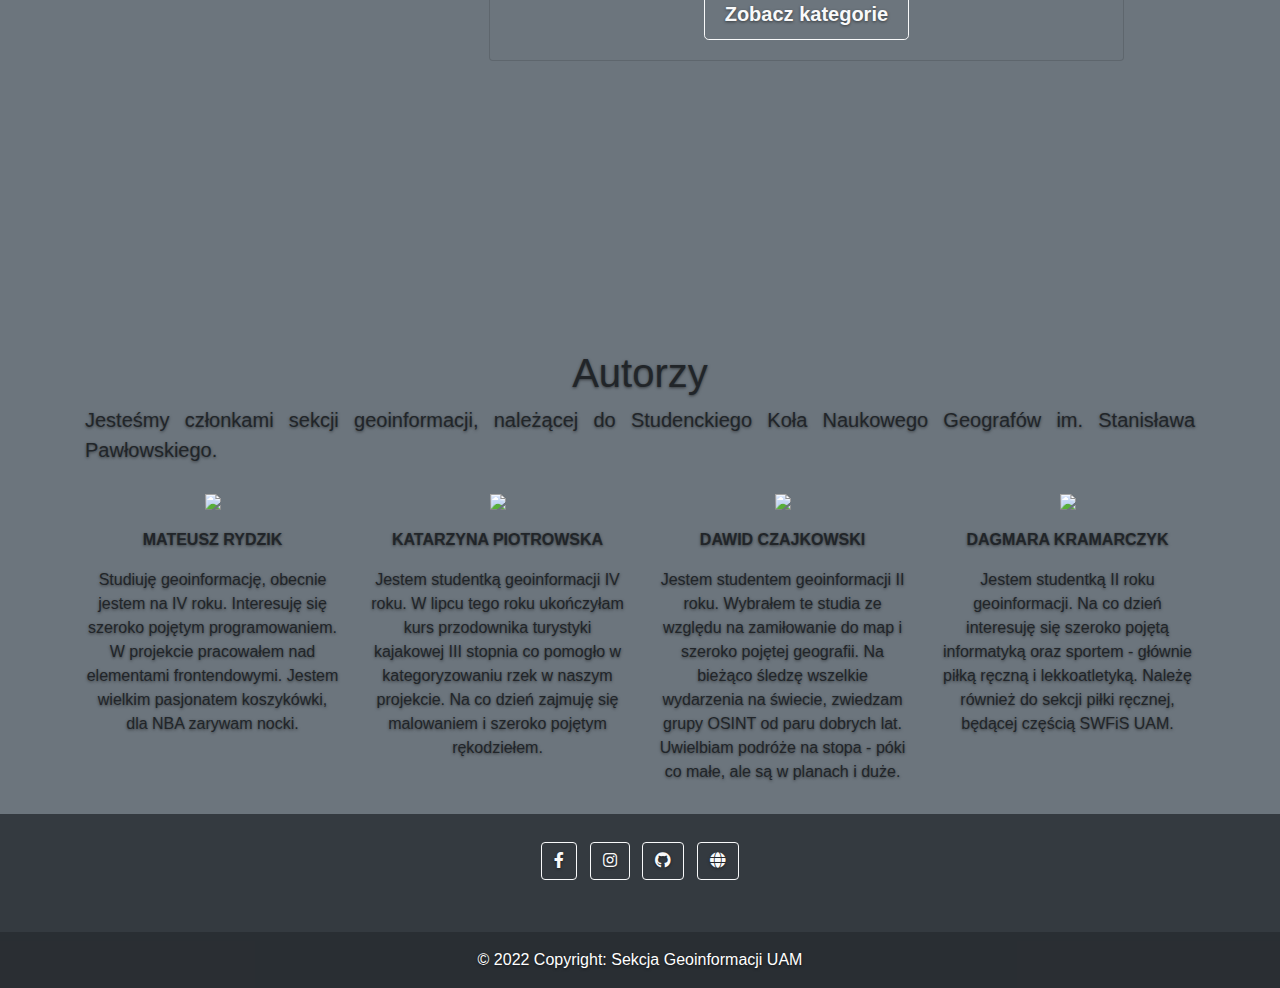
==== commit fcb59e3b: "kolorki rzek, whitespace z index" ====
--- a/index.html
+++ b/index.html
@@ -7,7 +7,7 @@
     <link rel="stylesheet" href="styles/style1.css">
     <link rel="stylesheet" href="https://stackpath.bootstrapcdn.com/bootstrap/5.0.0-alpha1/css/bootstrap.min.css">
     <link rel="stylesheet" href="https://cdn.jsdelivr.net/npm/bootstrap@4.0.0/dist/css/bootstrap.min.css" integrity="sha384-Gn5384xqQ1aoWXA+058RXPxPg6fy4IWvTNh0E263XmFcJlSAwiGgFAW/dAiS6JXm" crossorigin="anonymous">
-    <link rel="stylesheet" href="https://cdnjs.cloudflare.com/ajax/libs/font-awesome/4.7.0/css/font-awesome.min.css">
+    <link rel="stylesheet" href="https://cdnjs.cloudflare.com/ajax/libs/font-awesome/5.15.4/css/all.min.css">
     <script src="https://cdn.jsdelivr.net/npm/@popperjs/core@2.11.5/dist/umd/popper.min.js" integrity="sha384-Xe+8cL9oJa6tN/veChSP7q+mnSPaj5Bcu9mPX5F5xIGE0DVittaqT5lorf0EI7Vk" crossorigin="anonymous"></script>
     <script src="https://cdn.jsdelivr.net/npm/bootstrap@5.2.0/dist/js/bootstrap.min.js" integrity="sha384-ODmDIVzN+pFdexxHEHFBQH3/9/vQ9uori45z4JjnFsRydbmQbmL5t1tQ0culUzyK" crossorigin="anonymous"></script>
  
@@ -31,7 +31,7 @@
                     <span class="navbar-toggler-icon"></span>
                
                </button>
-              </div>"
+              </div>
                <div class="collapse navbar-collapse" id="navbarSupportedContent">
                   <ul class="navbar-nav ml-auto mb-2 mb-lg-0">
                      <li class="button">
@@ -72,12 +72,16 @@
           </div>
          </div>
          <div class="col-md-4">
-          <div class="d-none d-md-inline">Ikonka</div>
+          <div class="d-none d-md-inline">
+            <i class="ikonka fa fa-folder-open"></i>
+          </div>
          </div>
         </div>
         <div class="row mt-5">
           <div class="col-md-4">
-            <div class="d-none d-md-inline">Ikonka</div>
+            <div class="d-none d-md-inline">
+              <i class="ikonka fas fa-water"></i>
+            </div>
           </div>
           <div class="col-md-8">
            <div class="card text-black-50 bg-secondary">
@@ -101,9 +105,7 @@
     <div class="row">
       <div class="col-md-12 pt-5 pb-2 ourTeam-hedding text-center">
         <h1>Autorzy</h1>
-        <p class="lead">Lorem ipsum dolor sit amet, consectetur adipisicing elit, sed do eiusmod
-        tempor incididunt ut labore et dolore magna aliqua. Ut enim ad minim veniam,
-        quis nostrud exercitation ullamco laboris nisi ut aliquip ex ea commodo consequat. 
+        <p class="lead">Jesteśmy członkami sekcji geoinformacji, należącej do Studenckiego Koła Naukowego Geografów im. Stanisława Pawłowskiego.
         </p>
       </div>
     </div>
@@ -111,44 +113,53 @@
       <div class="col-md-3 col-sm-12 col-xs-12">
         <div class="row section-success ourTeam-box text-center">
           <div class="col-md-12 section1">
-            <img src="https://www.formica.com/pl-pl/-/media/formica/emea/products/swatch-images/f2253/f2253-swatch.jpg?rev=b3530e194b5d4fb1959909e67e9bea04" width="200" height="290">
+            <img src="images/Mateusz.jpg">
           </div>
           <div class="col-md-12 section2 pb-4">
             <p><strong>MATEUSZ RYDZIK </strong></p>
-            <span>Lorem ipsum dolor sit amet, <br>consectetur.</span>
+            <p class="opis">Studiuję geoinformację, obecnie jestem na IV roku. 
+              Interesuję się szeroko pojętym programowaniem. W projekcie pracowałem nad elementami frontendowymi. 
+              Jestem wielkim pasjonatem koszykówki, dla NBA zarywam nocki.<p>
           </div>
         </div>
       </div>
       <div class="col-md-3 col-sm-12 col-xs-12">
         <div class="row section-success ourTeam-box text-center">
           <div class="col-md-12 section1">
-            <img src="https://www.formica.com/pl-pl/-/media/formica/emea/products/swatch-images/f2253/f2253-swatch.jpg?rev=b3530e194b5d4fb1959909e67e9bea04" width="200" height="290">
+            <img src="images/Kasia.jpg">
           </div>
           <div class="col-md-12 section2 pb-4">
             <p><strong>KATARZYNA PIOTROWSKA</strong></p>
-            <span>Lorem ipsum dolor sit amet, <br>consectetur.</span>
+            <p class="opis">Jestem studentką geoinformacji IV roku. 
+              W lipcu tego roku ukończyłam kurs przodownika turystyki kajakowej III stopnia co pomogło w kategoryzowaniu rzek w naszym projekcie.
+               Na co dzień zajmuję się malowaniem i szeroko pojętym rękodziełem.</p>
           </div>
         </div>
       </div>
       <div class="col-md-3 col-sm-12 col-xs-12">
         <div class="row section-info ourTeam-box text-center">
           <div class="col-md-12 section1">
-            <img src="https://www.formica.com/pl-pl/-/media/formica/emea/products/swatch-images/f2253/f2253-swatch.jpg?rev=b3530e194b5d4fb1959909e67e9bea04" width="200" height="290">
+            <img src="images/Dawid.jpg">
           </div>
           <div class="col-md-12 section2 p4-3">
             <p><strong> DAWID CZAJKOWSKI</strong></p>
-            <span>Lorem ipsum dolor sit amet, <br>consectetur.</span>
+            <p class="opis">Jestem studentem geoinformacji II roku. 
+              Wybrałem te studia ze względu na zamiłowanie do map i szeroko pojętej geografii. 
+              Na bieżąco śledzę wszelkie wydarzenia na świecie, zwiedzam grupy OSINT od paru dobrych lat. 
+              Uwielbiam podróże na stopa - póki co małe, ale są w planach i duże.<p>
           </div>
         </div>
       </div>
       <div class="col-md-3 col-sm-12 col-xs-12">
         <div class="row section-danger ourTeam-box text-center">
           <div class="col-md-12 section1">
-            <img src="https://www.formica.com/pl-pl/-/media/formica/emea/products/swatch-images/f2253/f2253-swatch.jpg?rev=b3530e194b5d4fb1959909e67e9bea04" width="200" height="290">
+            <img src="images/Dagmara.jpg">
           </div>
           <div class="col-md-12 section2 pb-4">
             <p><strong>DAGMARA KRAMARCZYK</strong></p>
-            <span>Lorem ipsum dolor sit amet, <br>consectetur.</span>
+            <p class="opis">Jestem studentką II roku geoinformacji. 
+              Na co dzień interesuję się szeroko pojętą informatyką oraz sportem - głównie piłką ręczną i lekkoatletyką. 
+              Należę również do sekcji piłki ręcznej, będącej częścią SWFiS UAM.</p>
           </div>
         </div>
       </div>
@@ -161,15 +172,15 @@
       <section class="mb-4">
  
         <a class="btn btn-outline-light btn-floating m-1" href="https://www.facebook.com/SekcjaGeoinformacjiUam" target="_blank" role="button">
-        <i class="fa fa-facebook-f"></i>
+        <i class="fab fa-facebook-f"></i>
         </a>
   
         <a class="btn btn-outline-light btn-floating m-1" href="https://www.instagram.com/sekcja_geoinformacji_uam/" target="_blank" role="button">
-        <i class="fa fa-instagram"></i>
+        <i class="fab fa-instagram"></i>
         </a>
 
         <a class="btn btn-outline-light btn-floating m-1" href="https://github.com/sekcja-geoinformacji-uam" target="_blank" role="button">
-        <i class="fa fa-github"></i>
+        <i class="fab fa-github"></i>
         </a>
 
         <a class="btn btn-outline-light btn-floating m-1" href="https://sekcjageoinformacji.amu.edu.pl" target="_blank" role="button">
